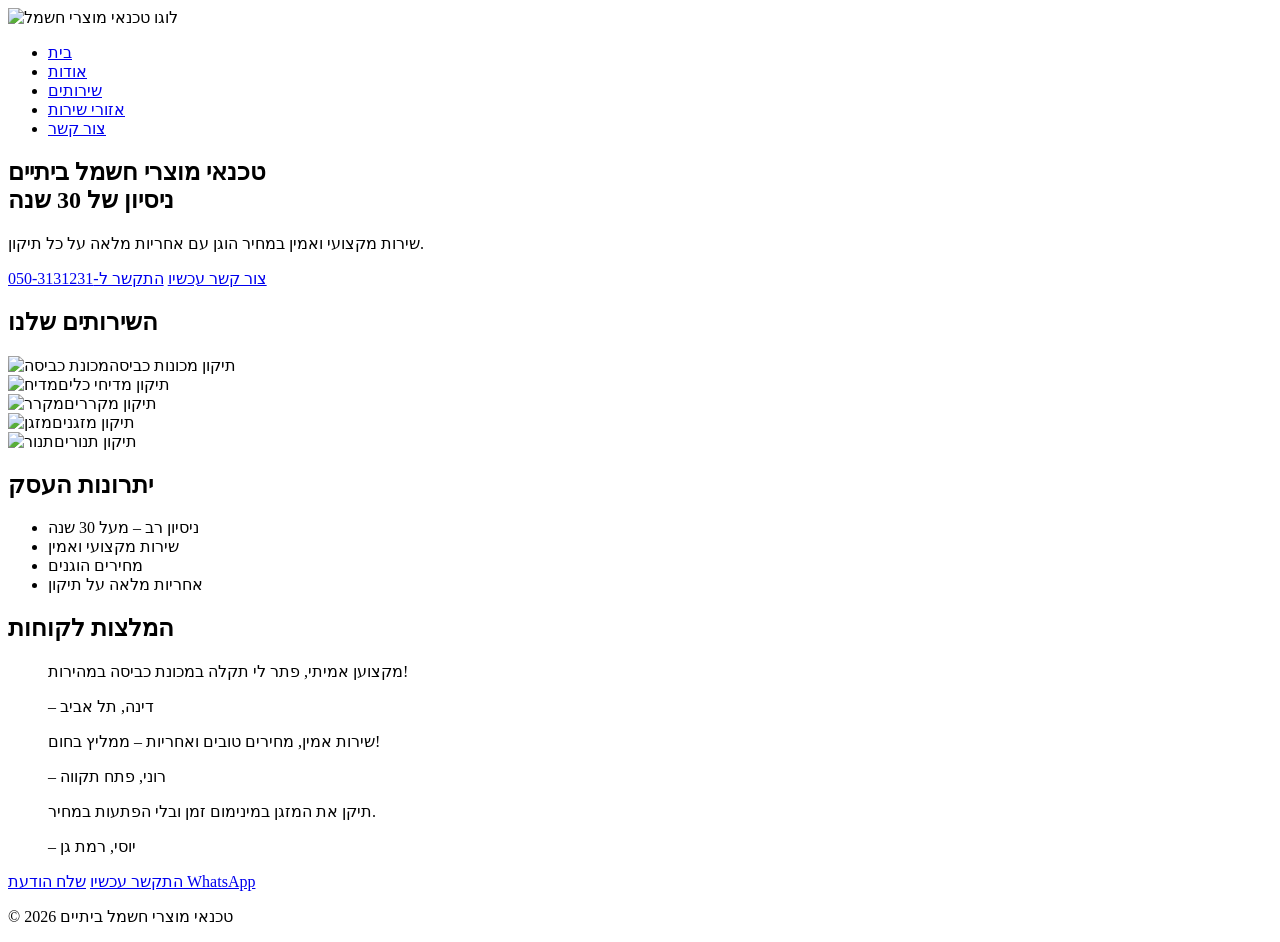
==== index.html @ dc878c63 "Add initial HTML structure for the website" ====
<!DOCTYPE html>
<html lang="he">
<head>
  <meta charset="UTF-8">
  <meta name="viewport" content="width=device-width, initial-scale=1">
  <title>טכנאי מוצרי חשמל ביתיים | ניסיון של 30 שנה</title>
  <meta name="description" content="טכנאי מקצועי עם ניסיון של 30 שנה בתיקון מוצרי חשמל בבית. שירות אמין, מחיר הוגן ואחריות. תיקון מכונות כביסה, מדיחים, מקררים, תנורים ומזגנים.">
  <meta name="keywords" content="טכנאי מכונות כביסה, טכנאי מקררים, טכנאי מדיחים, טכנאי תנורים, טכנאי מזגנים">
  <link rel="stylesheet" href="css/styles.css">
  <script defer src="js/main.js"></script>
</head>
<body>
  <header>
    <img src="img/logo.png" alt="לוגו טכנאי מוצרי חשמל" class="logo">
    <nav>
      <ul>
        <li><a href="index.html" class="active">בית</a></li>
        <li><a href="about.html">אודות</a></li>
        <li><a href="services.html">שירותים</a></li>
        <li><a href="areas.html">אזורי שירות</a></li>
        <li><a href="contact.html">צור קשר</a></li>
      </ul>
    </nav>
  </header>

  <main>
    <section class="hero">
      <h1>טכנאי מוצרי חשמל ביתיים<br>ניסיון של 30 שנה</h1>
      <p>שירות מקצועי ואמין במחיר הוגן עם אחריות מלאה על כל תיקון.</p>
      <a href="contact.html" class="cta-btn">צור קשר עכשיו</a>
      <a href="tel:0503131231" class="cta-btn phone-home-btn">התקשר ל-050-3131231</a>
    </section>
    <section class="services-short">
      <h2>השירותים שלנו</h2>
      <div class="service-icons">
        <div><img src="img/washing_machine.png" alt="מכונת כביסה"><span>תיקון מכונות כביסה</span></div>
        <div><img src="img/dishwasher.png" alt="מדיח"><span>תיקון מדיחי כלים</span></div>
        <div><img src="img/fridge.png" alt="מקרר"><span>תיקון מקררים</span></div>
        <div><img src="img/ac.png" alt="מזגן"><span>תיקון מזגנים</span></div>
        <div><img src="img/oven.png" alt="תנור"><span>תיקון תנורים</span></div>
      </div>
    </section>
    <section class="advantages">
      <h2>יתרונות העסק</h2>
      <ul>
        <li>ניסיון רב – מעל 30 שנה</li>
        <li>שירות מקצועי ואמין</li>
        <li>מחירים הוגנים</li>
        <li>אחריות מלאה על תיקון</li>
      </ul>
    </section>
    <section class="recommendations">
      <h2>המלצות לקוחות</h2>
      <div class="reviews">
        <blockquote>
          <p>מקצוען אמיתי, פתר לי תקלה במכונת כביסה במהירות!</p>
          <footer>– דינה, תל אביב</footer>
        </blockquote>
        <blockquote>
          <p>שירות אמין, מחירים טובים ואחריות – ממליץ בחום!</p>
          <footer>– רוני, פתח תקווה</footer>
        </blockquote>
        <blockquote>
          <p>תיקן את המזגן במינימום זמן ובלי הפתעות במחיר.</p>
          <footer>– יוסי, רמת גן</footer>
        </blockquote>
      </div>
    </section>
  </main>
  <footer>
    <div class="quick-contact">
      <a href="tel:0503131231" class="phone-btn">התקשר עכשיו</a>
      <a href="https://wa.me/972503131231" class="whatsapp-btn">שלח הודעת WhatsApp</a>
    </div>
    <p>© 2026 טכנאי מוצרי חשמל ביתיים</p>
  </footer>
</body>
</html>
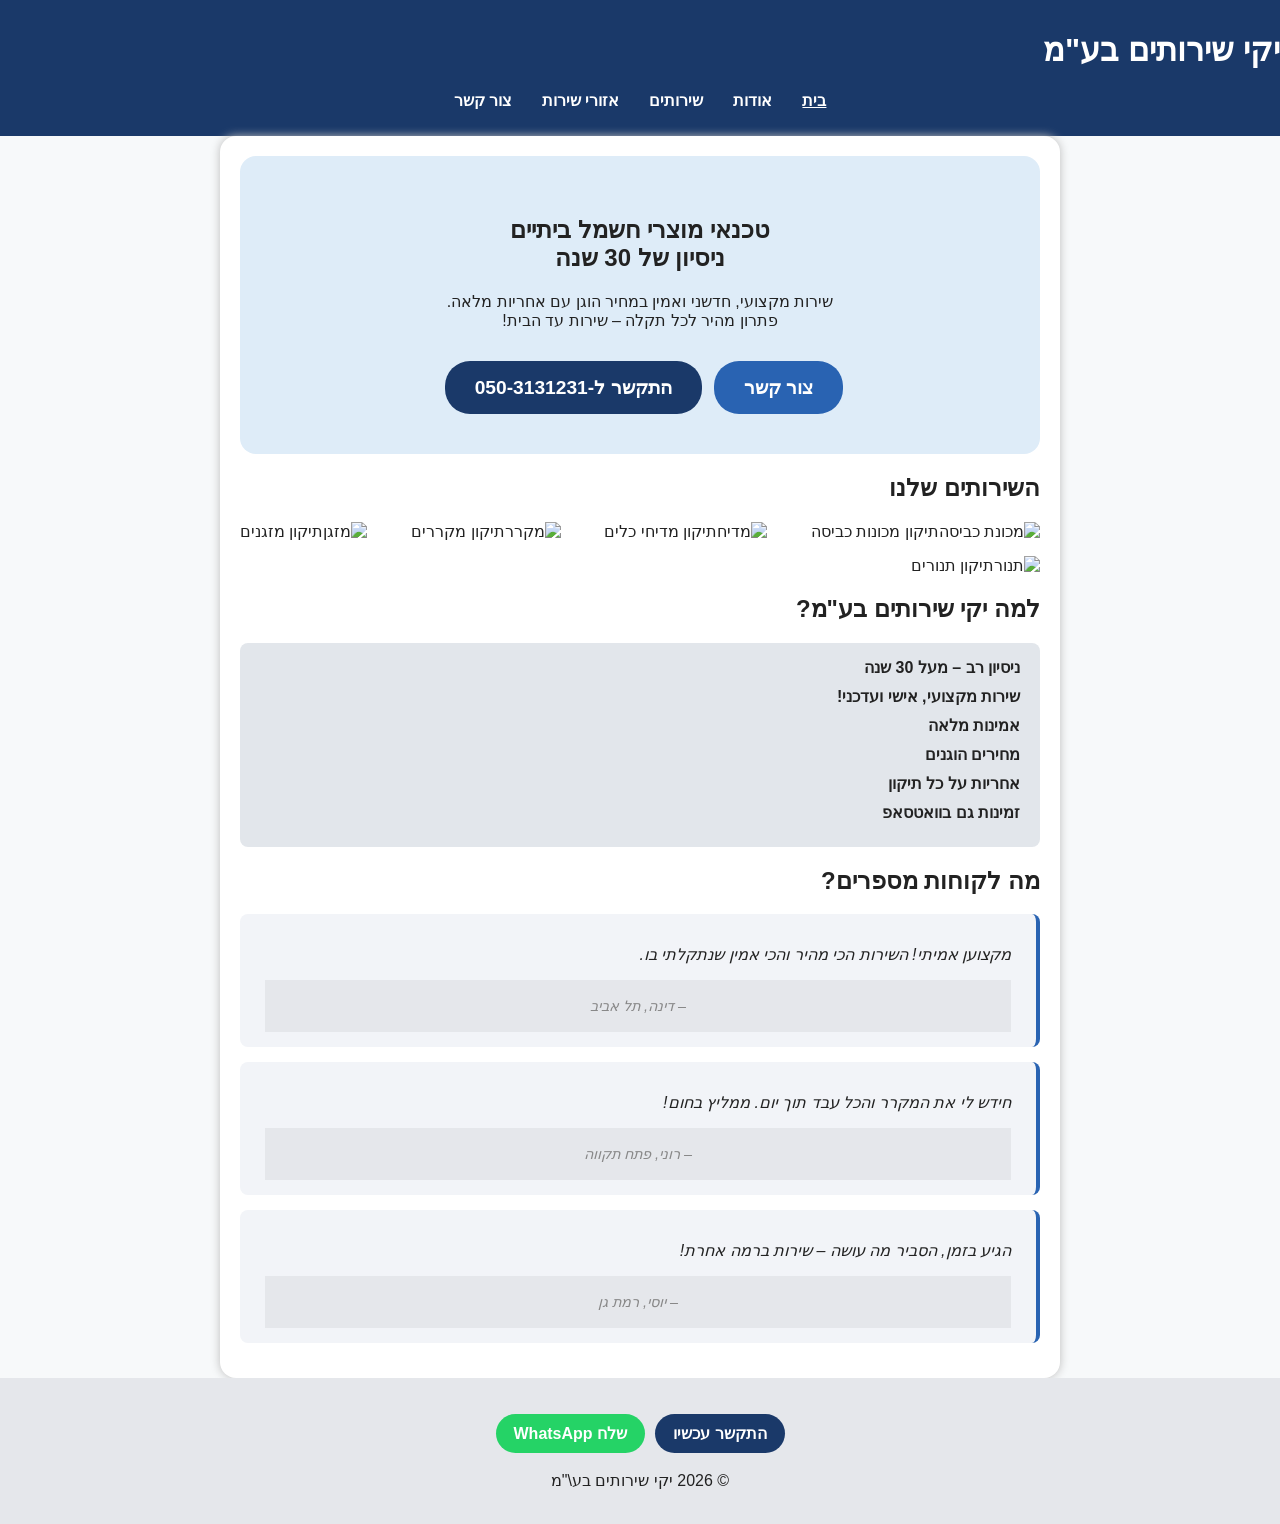
==== commit 565e06ff: "Update index.html for branding and content changes" ====
--- a/index.html
+++ b/index.html
@@ -3,15 +3,20 @@
 <head>
   <meta charset="UTF-8">
   <meta name="viewport" content="width=device-width, initial-scale=1">
-  <title>טכנאי מוצרי חשמל ביתיים | ניסיון של 30 שנה</title>
-  <meta name="description" content="טכנאי מקצועי עם ניסיון של 30 שנה בתיקון מוצרי חשמל בבית. שירות אמין, מחיר הוגן ואחריות. תיקון מכונות כביסה, מדיחים, מקררים, תנורים ומזגנים.">
+  <title>יקי שירותים בע&quot;מ | טכנאי מוצרי חשמל ביתיים</title>
+  <meta name="description" content="טכנאי מוצרי חשמל עם ניסיון של 30 שנה. יקי שירותים בע\"מ - שירות מקצועי, אמין ומעודכן.">
   <meta name="keywords" content="טכנאי מכונות כביסה, טכנאי מקררים, טכנאי מדיחים, טכנאי תנורים, טכנאי מזגנים">
   <link rel="stylesheet" href="css/styles.css">
+  <!-- רקע דינמי JS -->
   <script defer src="js/main.js"></script>
+  <script defer src="js/background.js"></script>
 </head>
 <body>
+  <div class="animated-bg"></div>
   <header>
-    <img src="img/logo.png" alt="לוגו טכנאי מוצרי חשמל" class="logo">
+    <div class="logo-main">
+      <h1>יקי שירותים בע"מ</h1>
+    </div>
     <nav>
       <ul>
         <li><a href="index.html" class="active">בית</a></li>
@@ -25,43 +30,49 @@
 
   <main>
     <section class="hero">
-      <h1>טכנאי מוצרי חשמל ביתיים<br>ניסיון של 30 שנה</h1>
-      <p>שירות מקצועי ואמין במחיר הוגן עם אחריות מלאה על כל תיקון.</p>
-      <a href="contact.html" class="cta-btn">צור קשר עכשיו</a>
-      <a href="tel:0503131231" class="cta-btn phone-home-btn">התקשר ל-050-3131231</a>
+      <div class="hero-content">
+        <h2>טכנאי מוצרי חשמל ביתיים<br>ניסיון של 30 שנה</h2>
+        <p>שירות מקצועי, חדשני ואמין במחיר הוגן עם אחריות מלאה.<br> פתרון מהיר לכל תקלה – שירות עד הבית!</p>
+        <div class="cta-group">
+          <a href="contact.html" class="cta-btn neon">צור קשר</a>
+          <a href="tel:0503131231" class="cta-btn phone-home-btn neon">התקשר ל-050-3131231</a>
+        </div>
+      </div>
     </section>
-    <section class="services-short">
+    <section class="services-short funky-section">
       <h2>השירותים שלנו</h2>
       <div class="service-icons">
-        <div><img src="img/washing_machine.png" alt="מכונת כביסה"><span>תיקון מכונות כביסה</span></div>
-        <div><img src="img/dishwasher.png" alt="מדיח"><span>תיקון מדיחי כלים</span></div>
-        <div><img src="img/fridge.png" alt="מקרר"><span>תיקון מקררים</span></div>
-        <div><img src="img/ac.png" alt="מזגן"><span>תיקון מזגנים</span></div>
-        <div><img src="img/oven.png" alt="תנור"><span>תיקון תנורים</span></div>
+        <div><img src="img/washing_machine.svg" alt="מכונת כביסה"><span>תיקון מכונות כביסה</span></div>
+        <div><img src="img/dishwasher.svg" alt="מדיח"><span>תיקון מדיחי כלים</span></div>
+        <div><img src="img/fridge.svg" alt="מקרר"><span>תיקון מקררים</span></div>
+        <div><img src="img/ac.svg" alt="מזגן"><span>תיקון מזגנים</span></div>
+        <div><img src="img/oven.svg" alt="תנור"><span>תיקון תנורים</span></div>
       </div>
     </section>
-    <section class="advantages">
-      <h2>יתרונות העסק</h2>
+    <section class="advantages funky-section">
+      <h2>למה יקי שירותים בע"מ?</h2>
       <ul>
         <li>ניסיון רב – מעל 30 שנה</li>
-        <li>שירות מקצועי ואמין</li>
+        <li>שירות מקצועי, אישי ועדכני!</li>
+        <li>אמינות מלאה</li>
         <li>מחירים הוגנים</li>
-        <li>אחריות מלאה על תיקון</li>
+        <li>אחריות על כל תיקון</li>
+        <li>זמינות גם בוואטסאפ</li>
       </ul>
     </section>
-    <section class="recommendations">
-      <h2>המלצות לקוחות</h2>
+    <section class="recommendations funky-section">
+      <h2>מה לקוחות מספרים?</h2>
       <div class="reviews">
         <blockquote>
-          <p>מקצוען אמיתי, פתר לי תקלה במכונת כביסה במהירות!</p>
+          <p>מקצוען אמיתי! השירות הכי מהיר והכי אמין שנתקלתי בו.</p>
           <footer>– דינה, תל אביב</footer>
         </blockquote>
         <blockquote>
-          <p>שירות אמין, מחירים טובים ואחריות – ממליץ בחום!</p>
+          <p>חידש לי את המקרר והכל עבד תוך יום. ממליץ בחום!</p>
           <footer>– רוני, פתח תקווה</footer>
         </blockquote>
         <blockquote>
-          <p>תיקן את המזגן במינימום זמן ובלי הפתעות במחיר.</p>
+          <p>הגיע בזמן, הסביר מה עושה – שירות ברמה אחרת!</p>
           <footer>– יוסי, רמת גן</footer>
         </blockquote>
       </div>
@@ -70,9 +81,9 @@
   <footer>
     <div class="quick-contact">
       <a href="tel:0503131231" class="phone-btn">התקשר עכשיו</a>
-      <a href="https://wa.me/972503131231" class="whatsapp-btn">שלח הודעת WhatsApp</a>
+      <a href="https://wa.me/972503131231" class="whatsapp-btn">שלח WhatsApp</a>
     </div>
-    <p>© 2026 טכנאי מוצרי חשמל ביתיים</p>
+    <p>© 2026 יקי שירותים בע\"מ</p>
   </footer>
 </body>
 </html>
--- a/css/styles.css
+++ b/css/styles.css
@@ -0,0 +1,184 @@
+body {
+  direction: rtl;
+  font-family: 'Alef', Arial, sans-serif;
+  background: #f7f9fa;
+  color: #222;
+  margin: 0;
+  padding: 0;
+}
+header {
+  background: #1a3969;
+  color: #fff;
+  padding: 10px 0;
+}
+nav ul {
+  list-style: none;
+  display: flex;
+  justify-content: center;
+  padding: 0;
+}
+nav ul li {
+  margin: 0 15px;
+}
+nav ul li a {
+  color: #fff;
+  text-decoration: none;
+  font-weight: bold;
+}
+nav ul li a.active {
+  text-decoration: underline;
+}
+.logo {
+  display: block;
+  margin: 0 auto 10px auto;
+  width: 80px;
+}
+main {
+  max-width: 800px;
+  margin: auto;
+  padding: 20px;
+  background: #fff;
+  border-radius: 16px;
+  box-shadow: 0 0 10px #bbb;
+}
+.hero {
+  text-align: center;
+  background: #deecf8;
+  padding: 40px 20px;
+  border-radius: 16px;
+  margin-bottom: 20px;
+}
+.cta-btn {
+  display: inline-block;
+  background: #2963b2;
+  color: #fff;
+  padding: 15px 30px;
+  margin: 15px 0 0 0;
+  border-radius: 25px;
+  text-decoration: none;
+  font-size: 1.2em;
+  font-weight: bold;
+}
+.phone-home-btn {
+  background: #1a3969;
+  margin-right: 8px;
+  margin-left: 8px;
+}
+.service-icons {
+  display: flex;
+  justify-content: space-between;
+  flex-wrap: wrap;
+  gap: 15px;
+  margin: 20px 0;
+}
+.service-icons > div {
+  text-align: center;
+}
+.service-icons img {
+  width: 60px;
+  height: 60px;
+}
+.advantages ul {
+  background: #e2e6eb;
+  border-radius: 8px;
+  padding: 15px 20px;
+  margin: 10px 0;
+  list-style: none;
+}
+.advantages li {
+  font-weight: bold;
+  margin-bottom: 10px;
+}
+.recommendations .reviews blockquote {
+  background: #f2f4f8;
+  border-right: 4px solid #2963b2;
+  padding: 15px 25px;
+  margin: 15px 0;
+  border-radius: 8px;
+  font-style: italic;
+}
+.recommendations footer {
+  font-size: .9em;
+  color: #888;
+}
+.services-details article {
+  background: #f2f6ff;
+  border-radius: 10px;
+  padding: 20px;
+  margin-bottom: 18px;
+  display: flex;
+  align-items: center;
+  gap: 16px;
+}
+.services-details img {
+  width: 48px;
+  height: 48px;
+}
+.areas img {
+  width: 100%;
+  max-width: 400px;
+  border-radius: 14px;
+  margin: 15px 0;
+}
+.contact form {
+  display: flex;
+  flex-direction: column;
+  gap: 12px;
+  background: #eef4fa;
+  padding: 30px;
+  border-radius: 12px;
+}
+.contact label {
+  font-weight: bold;
+}
+.contact input, .contact textarea {
+  border: 1px solid #cfd6e3;
+  padding: 8px;
+  border-radius: 6px;
+  font-size: 1em;
+}
+.contact button {
+  background: #2963b2;
+  color: #fff;
+  border: none;
+  padding: 13px;
+  border-radius: 24px;
+  font-size: 1.2em;
+  cursor: pointer;
+}
+.quick-contact {
+  display: flex;
+  gap: 10px;
+  justify-content: center;
+  margin: 18px 0;
+}
+.phone-btn, .whatsapp-btn {
+  background: #1a3969;
+  color: #fff;
+  padding: 10px 18px;
+  border-radius: 20px;
+  text-decoration: none;
+  font-weight: bold;
+  transition: background .2s;
+}
+.whatsapp-btn {
+  background: #25D366;
+}
+.phone-btn:hover {
+  background: #204b7d;
+}
+.whatsapp-btn:hover {
+  background: #22ba58;
+}
+footer {
+  text-align: center;
+  background: #e5e7eb;
+  color: #222;
+  padding: 18px 0;
+}
+@media (max-width: 700px) {
+  main {padding: 7px;}
+  .hero {padding: 18px;}
+  .service-icons {flex-direction: column;}
+  .services-details article {flex-direction: column;}
+}
